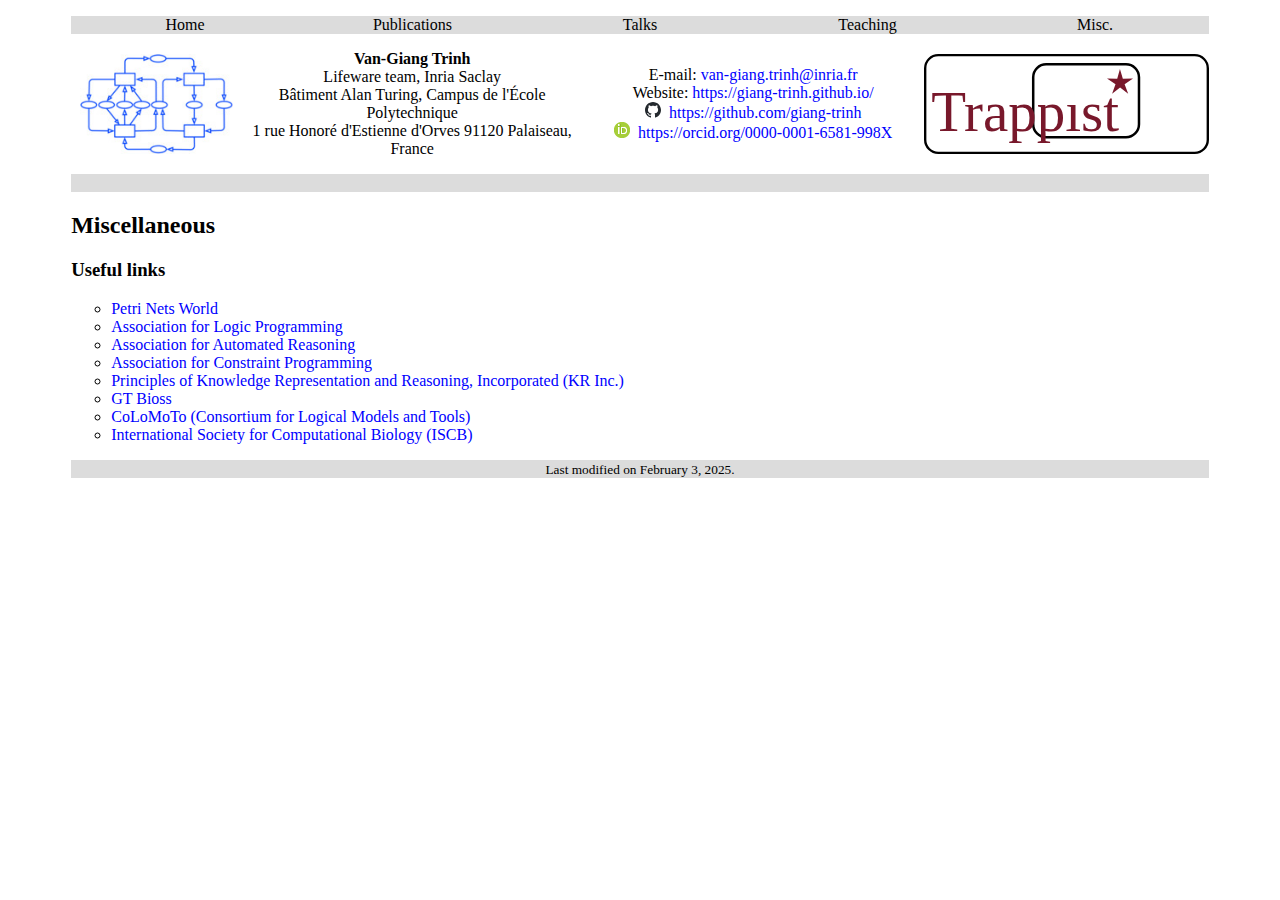
==== misc.html @ 139c903d "new version" ====
<!DOCTYPE html>
<html><head><meta http-equiv="Content-Type" content="text/html; charset=UTF-8">
  <meta name="generator" content="Hugo 0.142.0">
  
  <meta name="viewport" content="width=device-width, initial-scale=1">
  <title>Home Page of Van-Giang Trinh</title>
  <link rel="stylesheet" href="./files/style.css">
  <link rel="stylesheet" href="./files/syntax.css">
  
</head>
<body link="#0000ff" vlink="#0000ff">
<div class="container">

<p></p>

<nav>
  <a href="index.html">Home</a>
  <a href="publication.html">Publications</a>
  <a href="talk.html">Talks</a>
  <a href="teaching.html">Teaching</a>
  <a href="misc.html">Misc.</a>
</nav>

<p>
</p>

<header>
  <div id="headerbox"> 
    <div id="headerbox1">  
      <img src="./files/PetriNets2025.jpg" align="CENTER" height="100">
    </div>
    
    <div id="headerbox2">
      <strong>Van-Giang Trinh</strong> <br>
      Lifeware team, Inria Saclay <br>
      Bâtiment Alan Turing, Campus de l'École Polytechnique <br>
      1 rue Honoré d'Estienne d'Orves 91120 Palaiseau, France
    </div>
    
    <div id="headerbox3">
      E-mail: <a href="mailto:van-giang.trinh@inria.fr">van-giang.trinh@inria.fr</a> <br>
      Website: <a href="https://giang-trinh.github.io/">https://giang-trinh.github.io/</a> <br>
      <a href="https://github.com/giang-trinh" style="vertical-align:top;">
        <img src="./files/favicon.svg" style="width:1em;margin-right:.5em;">https://github.com/giang-trinh
      </a><br>
      <a href="https://orcid.org/0000-0001-6581-998X" style="vertical-align:top;">
        <img src="./files/orcid_16x16.png" style="width:1em;margin-right:.5em;">https://orcid.org/0000-0001-6581-998X
      </a>
    </div>
    
    <div id="headerbox4">  
      <img src="./files/trappist.svg" align="CENTER" height="100">
    </div>
    
  </div>

  <p>
  </p>

  <div id="headerline">
    &nbsp;
  </div>
</header>

<main>
  <div class="row mb-2">
    <div class="col-lg-4">
      <h2 class="page-subtitle">Miscellaneous</h2>
        <h3 class="page-subtitle">Useful links</h3>
          <ul style="list-style-type: circle;">
            <li><a class="link" href="https://www.informatik.uni-hamburg.de/TGI/PetriNets/index.php">Petri Nets World</a></li>
            <li><a class="link" href="https://logicprogramming.org/">Association for Logic Programming</a></li>
            <li><a class="link" href="https://aarinc.org/">Association for Automated Reasoning</a></li>
            <li><a class="link" href="https://www.a4cp.org/">Association for Constraint Programming</a></li>
            <li><a class="link" href="https://kr.org/">Principles of Knowledge Representation and Reasoning, Incorporated (KR Inc.)</a></li>
            <li><a class="link" href="https://www.bioss-cnrs.fr/">GT Bioss</a></li>
            <li><a class="link" href="http://www.colomoto.org/">CoLoMoTo (Consortium for Logical Models and Tools)</a></li>
            <li><a class="link" href="https://www.iscb.org/">International Society for Computational Biology (ISCB)</a></li>
          </ul>
    </div>
  </div>
</main>

<footer>
  <small>Last modified on February 3, 2025.</small>
</footer>
</div>
    
</body></html>
---- files/style.css ----
a {text-decoration:none;}

.container {
  margin: 0 auto;
  width: 90%;
}

nav, footer, #headerline {
  background-color: gainsboro;
  color: Black;
  text-align: center;
}

nav {
  display: flex;
  flex-direction: column;
}

nav > a {
  flex: 1;
  text-align: center;
  text-decoration: none;
  color: Black;
}

@media only screen and (min-width: 768px) {
  nav { flex-direction: row; }
}

#headerbox {
  display: flex;
  flex-direction: column;
  justify-content: space-around;
}

#headerbox1, #headerbox4 {
  flex: 1;
  align-self: center;
  text-align: center;
  text-decoration: none;
}

#headerbox2, #headerbox3 {
  flex: 2;
  align-self: center;
  text-align: center;
  text-decoration: none;
}

@media only screen and (min-width: 768px) {
  #headerbox { flex-direction: row; }
}
---- files/syntax.css ----
/* Background */ .bg { background-color: #ffffff; }
/* PreWrapper */ .chroma { background-color: #ffffff; }
/* Other */ .chroma .x {  }
/* Error */ .chroma .err { color: #a61717; background-color: #e3d2d2 }
/* CodeLine */ .chroma .cl {  }
/* LineLink */ .chroma .lnlinks { outline: none; text-decoration: none; color: inherit }
/* LineTableTD */ .chroma .lntd { vertical-align: top; padding: 0; margin: 0; border: 0; }
/* LineTable */ .chroma .lntable { border-spacing: 0; padding: 0; margin: 0; border: 0; }
/* LineHighlight */ .chroma .hl { background-color: #ffffcc }
/* LineNumbersTable */ .chroma .lnt { white-space: pre; -webkit-user-select: none; user-select: none; margin-right: 0.4em; padding: 0 0.4em 0 0.4em;color: #7f7f7f }
/* LineNumbers */ .chroma .ln { white-space: pre; -webkit-user-select: none; user-select: none; margin-right: 0.4em; padding: 0 0.4em 0 0.4em;color: #7f7f7f }
/* Line */ .chroma .line { display: flex; }
/* Keyword */ .chroma .k { color: #000000; font-weight: bold }
/* KeywordConstant */ .chroma .kc { color: #000000; font-weight: bold }
/* KeywordDeclaration */ .chroma .kd { color: #000000; font-weight: bold }
/* KeywordNamespace */ .chroma .kn { color: #000000; font-weight: bold }
/* KeywordPseudo */ .chroma .kp { color: #000000; font-weight: bold }
/* KeywordReserved */ .chroma .kr { color: #000000; font-weight: bold }
/* KeywordType */ .chroma .kt { color: #445588; font-weight: bold }
/* Name */ .chroma .n {  }
/* NameAttribute */ .chroma .na { color: #008080 }
/* NameBuiltin */ .chroma .nb { color: #0086b3 }
/* NameBuiltinPseudo */ .chroma .bp { color: #999999 }
/* NameClass */ .chroma .nc { color: #445588; font-weight: bold }
/* NameConstant */ .chroma .no { color: #008080 }
/* NameDecorator */ .chroma .nd { color: #3c5d5d; font-weight: bold }
/* NameEntity */ .chroma .ni { color: #800080 }
/* NameException */ .chroma .ne { color: #990000; font-weight: bold }
/* NameFunction */ .chroma .nf { color: #990000; font-weight: bold }
/* NameFunctionMagic */ .chroma .fm {  }
/* NameLabel */ .chroma .nl { color: #990000; font-weight: bold }
/* NameNamespace */ .chroma .nn { color: #555555 }
/* NameOther */ .chroma .nx {  }
/* NameProperty */ .chroma .py {  }
/* NameTag */ .chroma .nt { color: #000080 }
/* NameVariable */ .chroma .nv { color: #008080 }
/* NameVariableClass */ .chroma .vc { color: #008080 }
/* NameVariableGlobal */ .chroma .vg { color: #008080 }
/* NameVariableInstance */ .chroma .vi { color: #008080 }
/* NameVariableMagic */ .chroma .vm {  }
/* Literal */ .chroma .l {  }
/* LiteralDate */ .chroma .ld {  }
/* LiteralString */ .chroma .s { color: #dd1144 }
/* LiteralStringAffix */ .chroma .sa { color: #dd1144 }
/* LiteralStringBacktick */ .chroma .sb { color: #dd1144 }
/* LiteralStringChar */ .chroma .sc { color: #dd1144 }
/* LiteralStringDelimiter */ .chroma .dl { color: #dd1144 }
/* LiteralStringDoc */ .chroma .sd { color: #dd1144 }
/* LiteralStringDouble */ .chroma .s2 { color: #dd1144 }
/* LiteralStringEscape */ .chroma .se { color: #dd1144 }
/* LiteralStringHeredoc */ .chroma .sh { color: #dd1144 }
/* LiteralStringInterpol */ .chroma .si { color: #dd1144 }
/* LiteralStringOther */ .chroma .sx { color: #dd1144 }
/* LiteralStringRegex */ .chroma .sr { color: #009926 }
/* LiteralStringSingle */ .chroma .s1 { color: #dd1144 }
/* LiteralStringSymbol */ .chroma .ss { color: #990073 }
/* LiteralNumber */ .chroma .m { color: #009999 }
/* LiteralNumberBin */ .chroma .mb { color: #009999 }
/* LiteralNumberFloat */ .chroma .mf { color: #009999 }
/* LiteralNumberHex */ .chroma .mh { color: #009999 }
/* LiteralNumberInteger */ .chroma .mi { color: #009999 }
/* LiteralNumberIntegerLong */ .chroma .il { color: #009999 }
/* LiteralNumberOct */ .chroma .mo { color: #009999 }
/* Operator */ .chroma .o { color: #000000; font-weight: bold }
/* OperatorWord */ .chroma .ow { color: #000000; font-weight: bold }
/* Punctuation */ .chroma .p {  }
/* Comment */ .chroma .c { color: #999988; font-style: italic }
/* CommentHashbang */ .chroma .ch { color: #999988; font-style: italic }
/* CommentMultiline */ .chroma .cm { color: #999988; font-style: italic }
/* CommentSingle */ .chroma .c1 { color: #999988; font-style: italic }
/* CommentSpecial */ .chroma .cs { color: #999999; font-weight: bold; font-style: italic }
/* CommentPreproc */ .chroma .cp { color: #999999; font-weight: bold; font-style: italic }
/* CommentPreprocFile */ .chroma .cpf { color: #999999; font-weight: bold; font-style: italic }
/* Generic */ .chroma .g {  }
/* GenericDeleted */ .chroma .gd { color: #000000; background-color: #ffdddd }
/* GenericEmph */ .chroma .ge { color: #000000; font-style: italic }
/* GenericError */ .chroma .gr { color: #aa0000 }
/* GenericHeading */ .chroma .gh { color: #999999 }
/* GenericInserted */ .chroma .gi { color: #000000; background-color: #ddffdd }
/* GenericOutput */ .chroma .go { color: #888888 }
/* GenericPrompt */ .chroma .gp { color: #555555 }
/* GenericStrong */ .chroma .gs { font-weight: bold }
/* GenericSubheading */ .chroma .gu { color: #aaaaaa }
/* GenericTraceback */ .chroma .gt { color: #aa0000 }
/* GenericUnderline */ .chroma .gl { text-decoration: underline }
/* TextWhitespace */ .chroma .w { color: #bbbbbb }
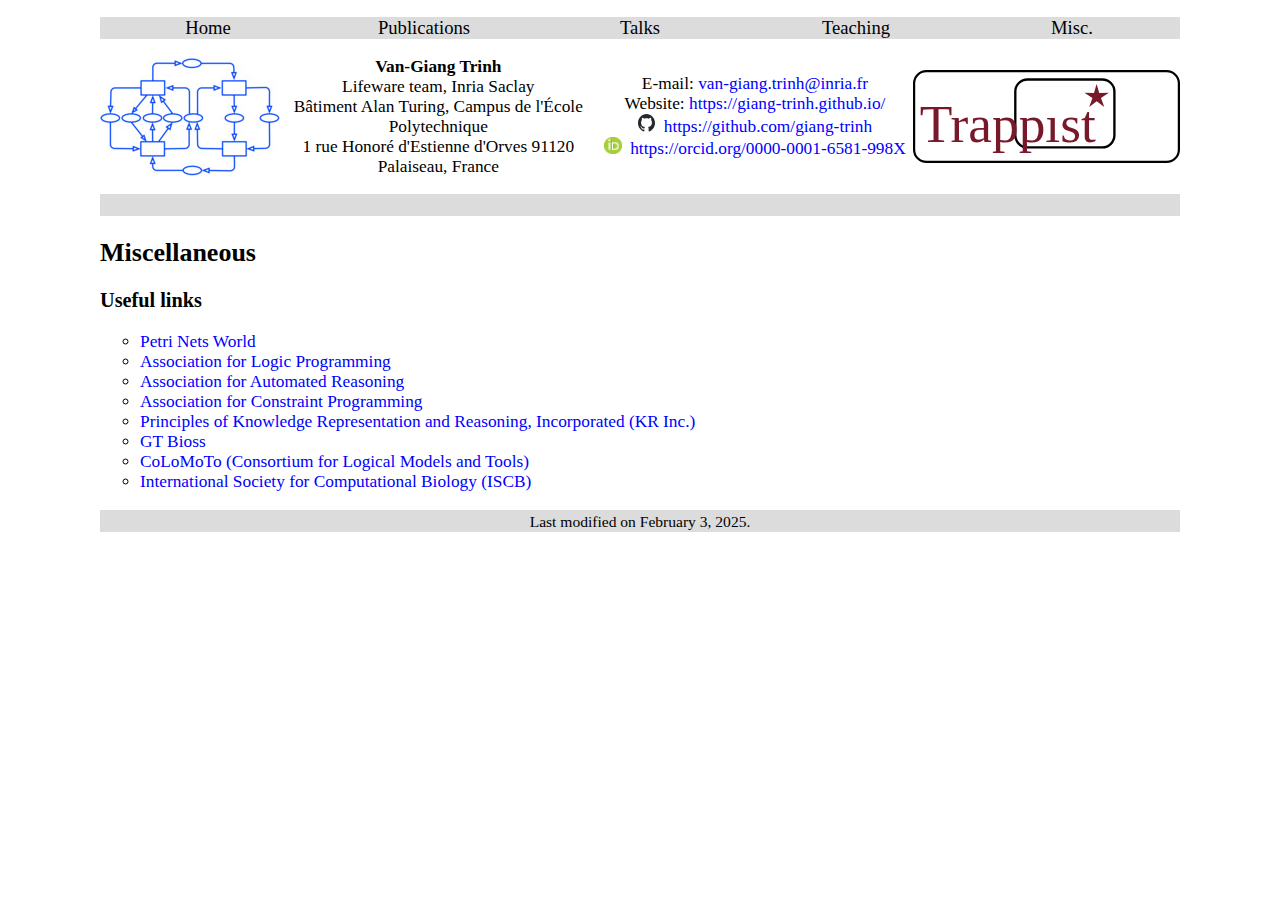
==== commit ebb8b945: "style configs" ====
--- a/misc.html
+++ b/misc.html
@@ -27,7 +27,7 @@
 <header>
   <div id="headerbox"> 
     <div id="headerbox1">  
-      <img src="./files/PetriNets2025.jpg" align="CENTER" height="100">
+      <img src="./files/PetriNets2025.jpg" align="CENTER" max-height="100">
     </div>
     
     <div id="headerbox2">
@@ -49,7 +49,7 @@
     </div>
     
     <div id="headerbox4">  
-      <img src="./files/trappist.svg" align="CENTER" height="100">
+      <img src="./files/trappist.svg" align="CENTER" max-height="100">
     </div>
     
   </div>
--- a/files/style.css
+++ b/files/style.css
@@ -5,10 +5,17 @@
   width: 90%;
 }
 
+body {
+  font-size: 13pt;
+  max-width: 1200px;
+  margin:0 auto;
+}
+
 nav, footer, #headerline {
   background-color: gainsboro;
   color: Black;
   text-align: center;
+  font-size: 14pt;
 }
 
 nav {
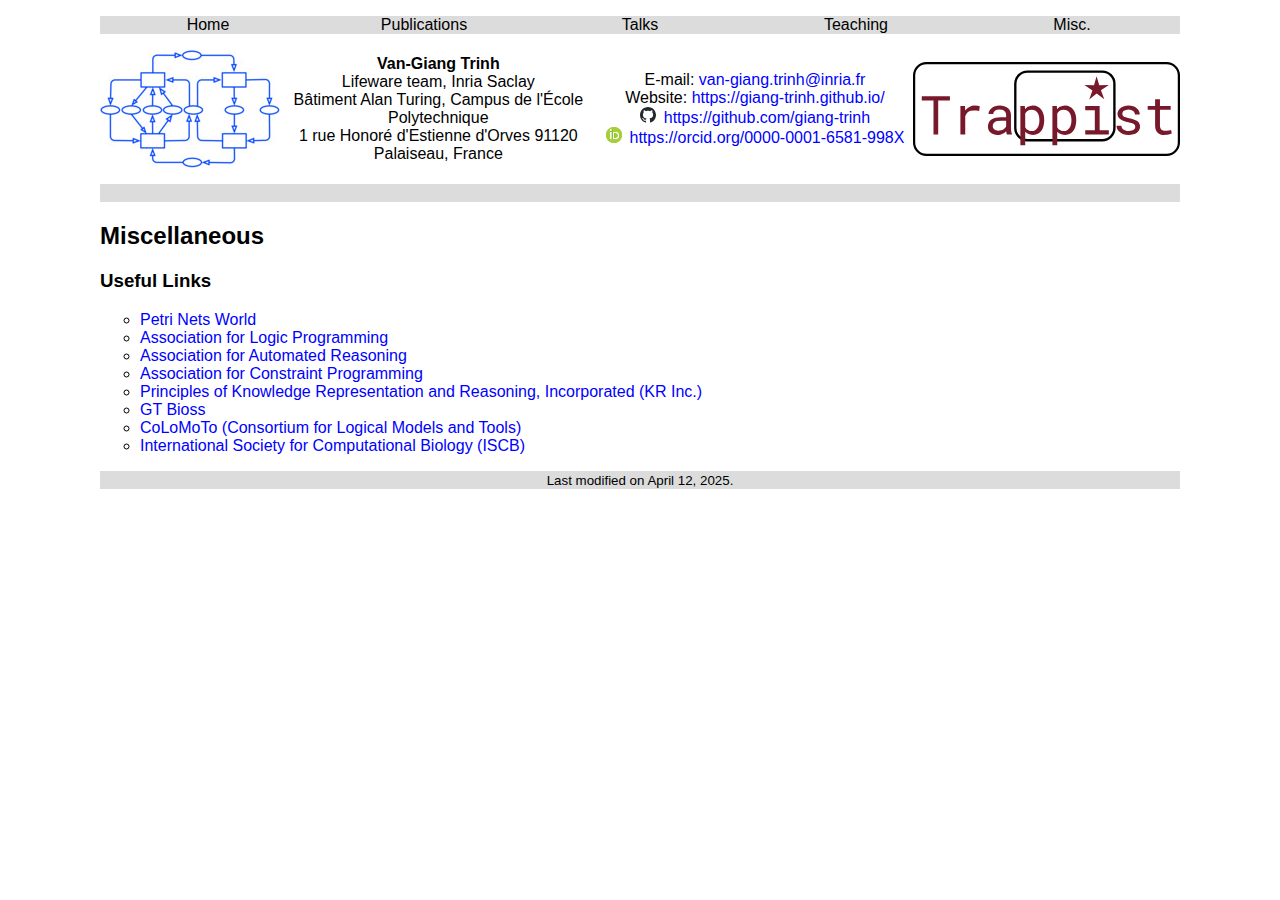
==== commit e8d93e0e: "update publications on 12 April 2025" ====
--- a/misc.html
+++ b/misc.html
@@ -66,7 +66,7 @@
   <div class="row mb-2">
     <div class="col-lg-4">
       <h2 class="page-subtitle">Miscellaneous</h2>
-        <h3 class="page-subtitle">Useful links</h3>
+        <h3 class="page-subtitle">Useful Links</h3>
           <ul style="list-style-type: circle;">
             <li><a class="link" href="https://www.informatik.uni-hamburg.de/TGI/PetriNets/index.php">Petri Nets World</a></li>
             <li><a class="link" href="https://logicprogramming.org/">Association for Logic Programming</a></li>
@@ -82,7 +82,7 @@
 </main>
 
 <footer>
-  <small>Last modified on February 3, 2025.</small>
+  <small>Last modified on April 12, 2025.</small>
 </footer>
 </div>
     
--- a/files/style.css
+++ b/files/style.css
@@ -6,7 +6,8 @@
 }
 
 body {
-  font-size: 13pt;
+  font-family: Optima, Geneva, Myriad, Trebuchet, "Helvetica Neue", Helvetica, Arial, Swiss, SunSans-Regular, sans-serif;
+  font-size: 12pt;
   max-width: 1200px;
   margin:0 auto;
 }
@@ -15,7 +16,7 @@
   background-color: gainsboro;
   color: Black;
   text-align: center;
-  font-size: 14pt;
+  font-size: 12pt;
 }
 
 nav {
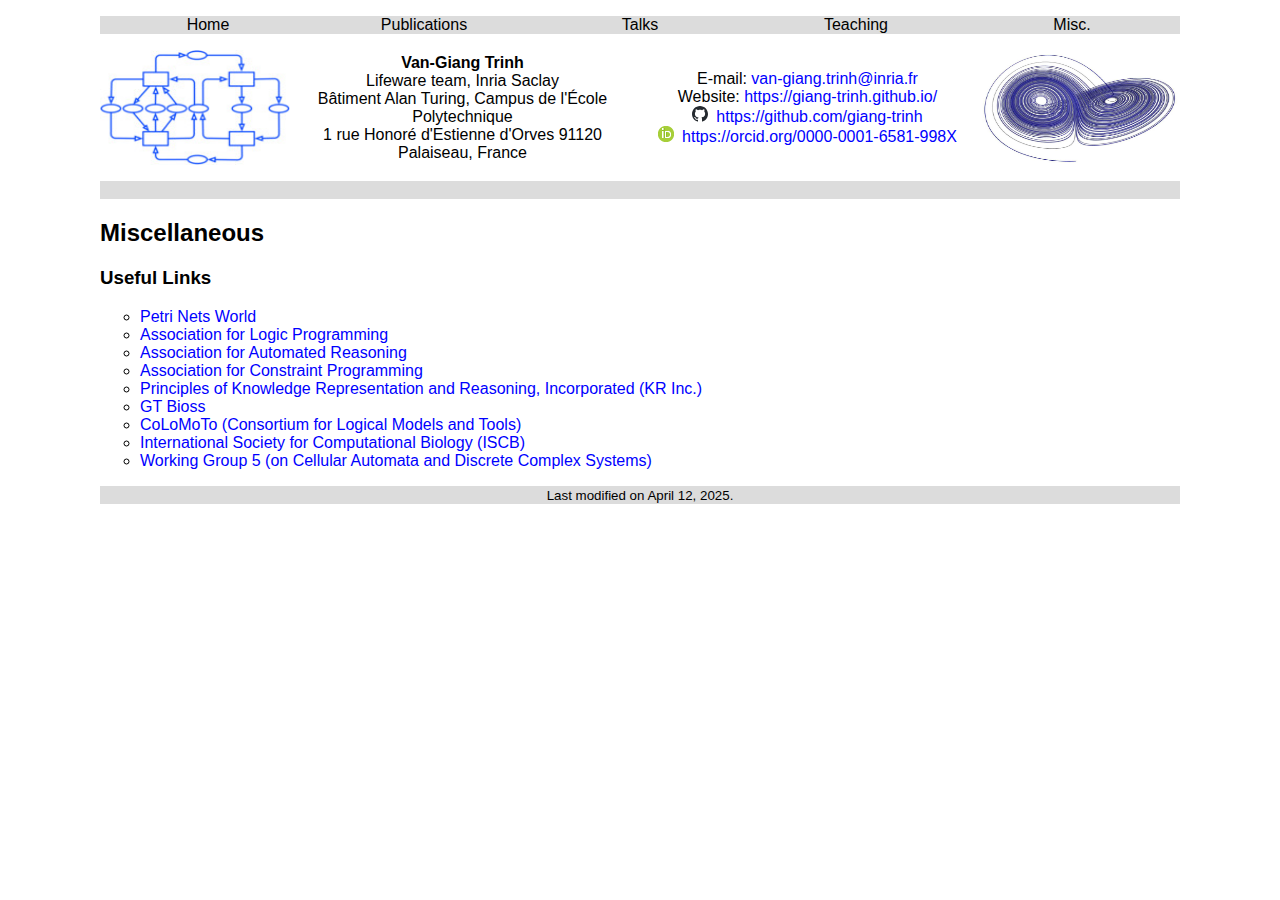
==== commit dc1d7fbb: "updated logos" ====
--- a/misc.html
+++ b/misc.html
@@ -27,7 +27,7 @@
 <header>
   <div id="headerbox"> 
     <div id="headerbox1">  
-      <img src="./files/PetriNets2025.jpg" align="CENTER" max-height="100">
+      <img src="./files/PetriNets2025.jpg" align="CENTER" width="190" height="115">
     </div>
     
     <div id="headerbox2">
@@ -49,7 +49,7 @@
     </div>
     
     <div id="headerbox4">  
-      <img src="./files/trappist.svg" align="CENTER" max-height="100">
+      <img src="./files/dds.jpg" align="CENTER" width="200" height="115">
     </div>
     
   </div>
@@ -76,6 +76,7 @@
             <li><a class="link" href="https://www.bioss-cnrs.fr/">GT Bioss</a></li>
             <li><a class="link" href="http://www.colomoto.org/">CoLoMoTo (Consortium for Logical Models and Tools)</a></li>
             <li><a class="link" href="https://www.iscb.org/">International Society for Computational Biology (ISCB)</a></li>
+            <li><a class="link" href="https://ifipwg15.inria.fr/">Working Group 5 (on Cellular Automata and Discrete Complex Systems)</a></li>   
           </ul>
     </div>
   </div>
